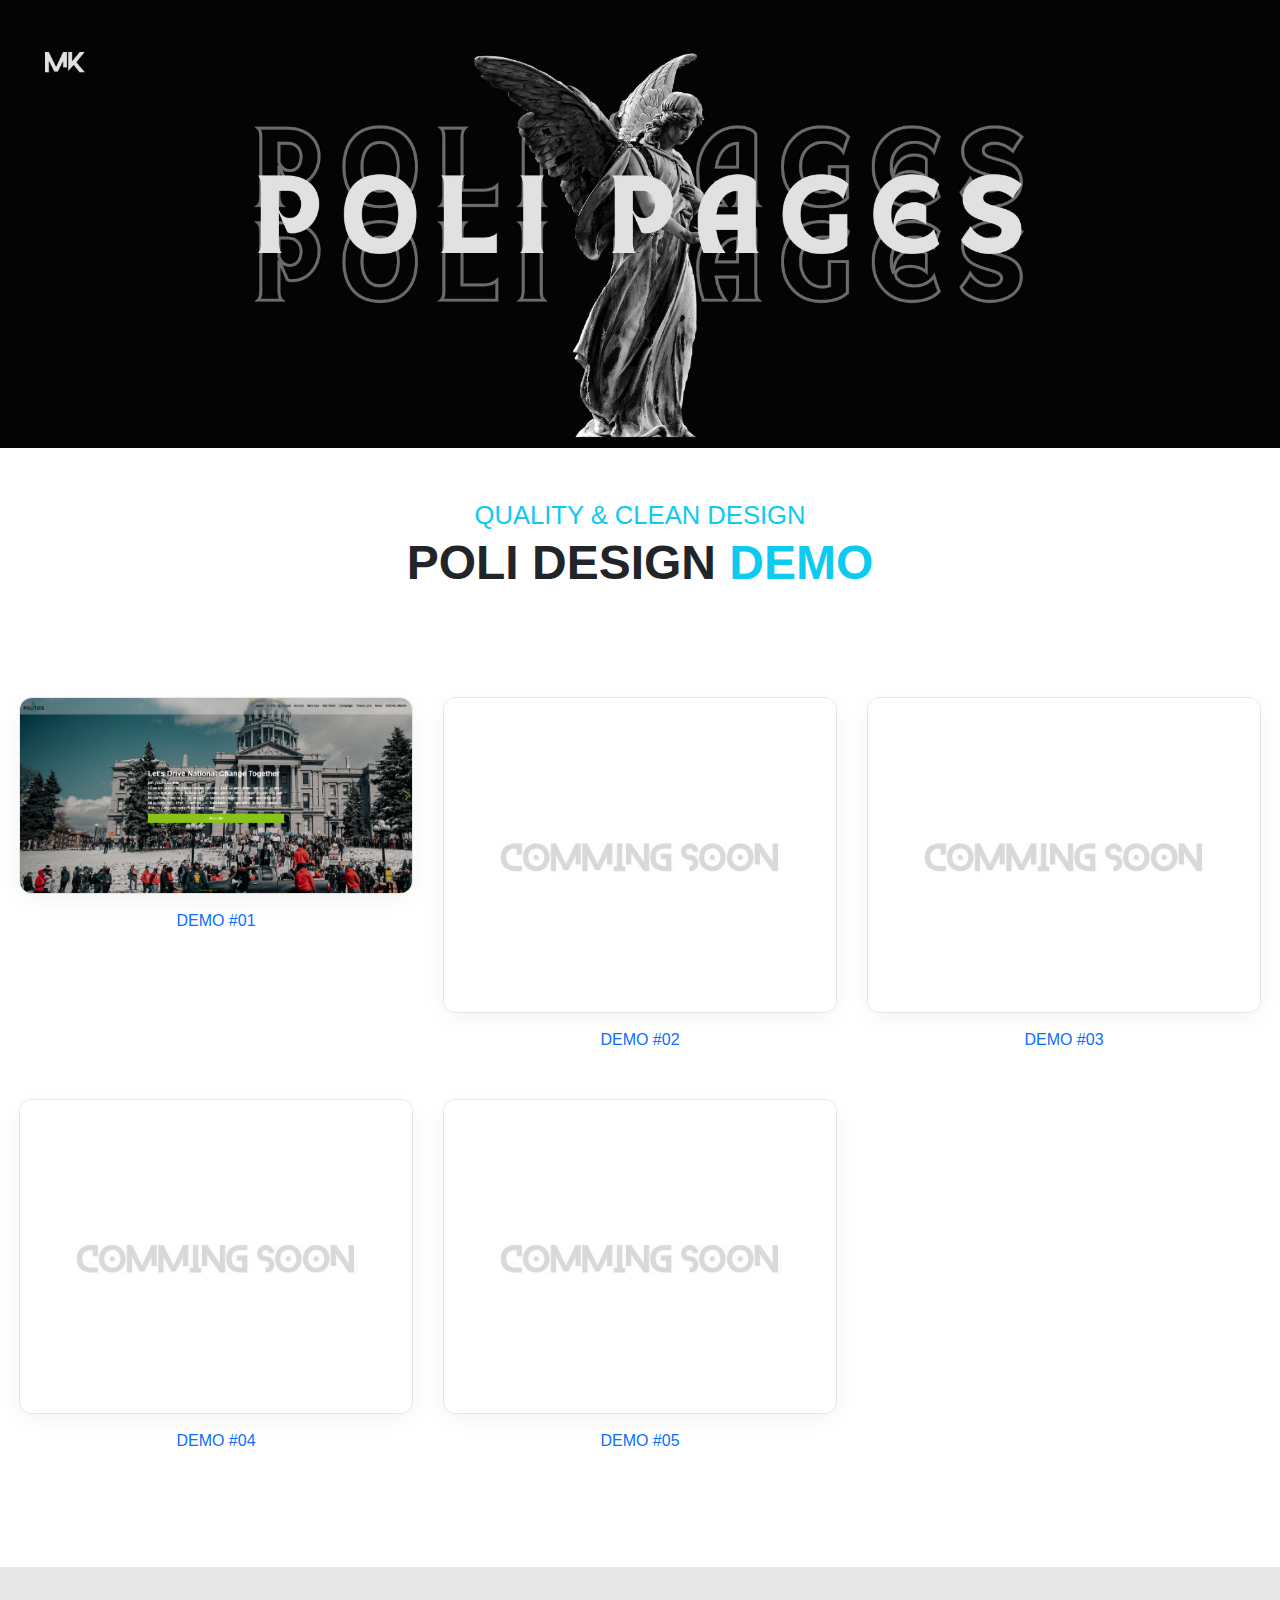
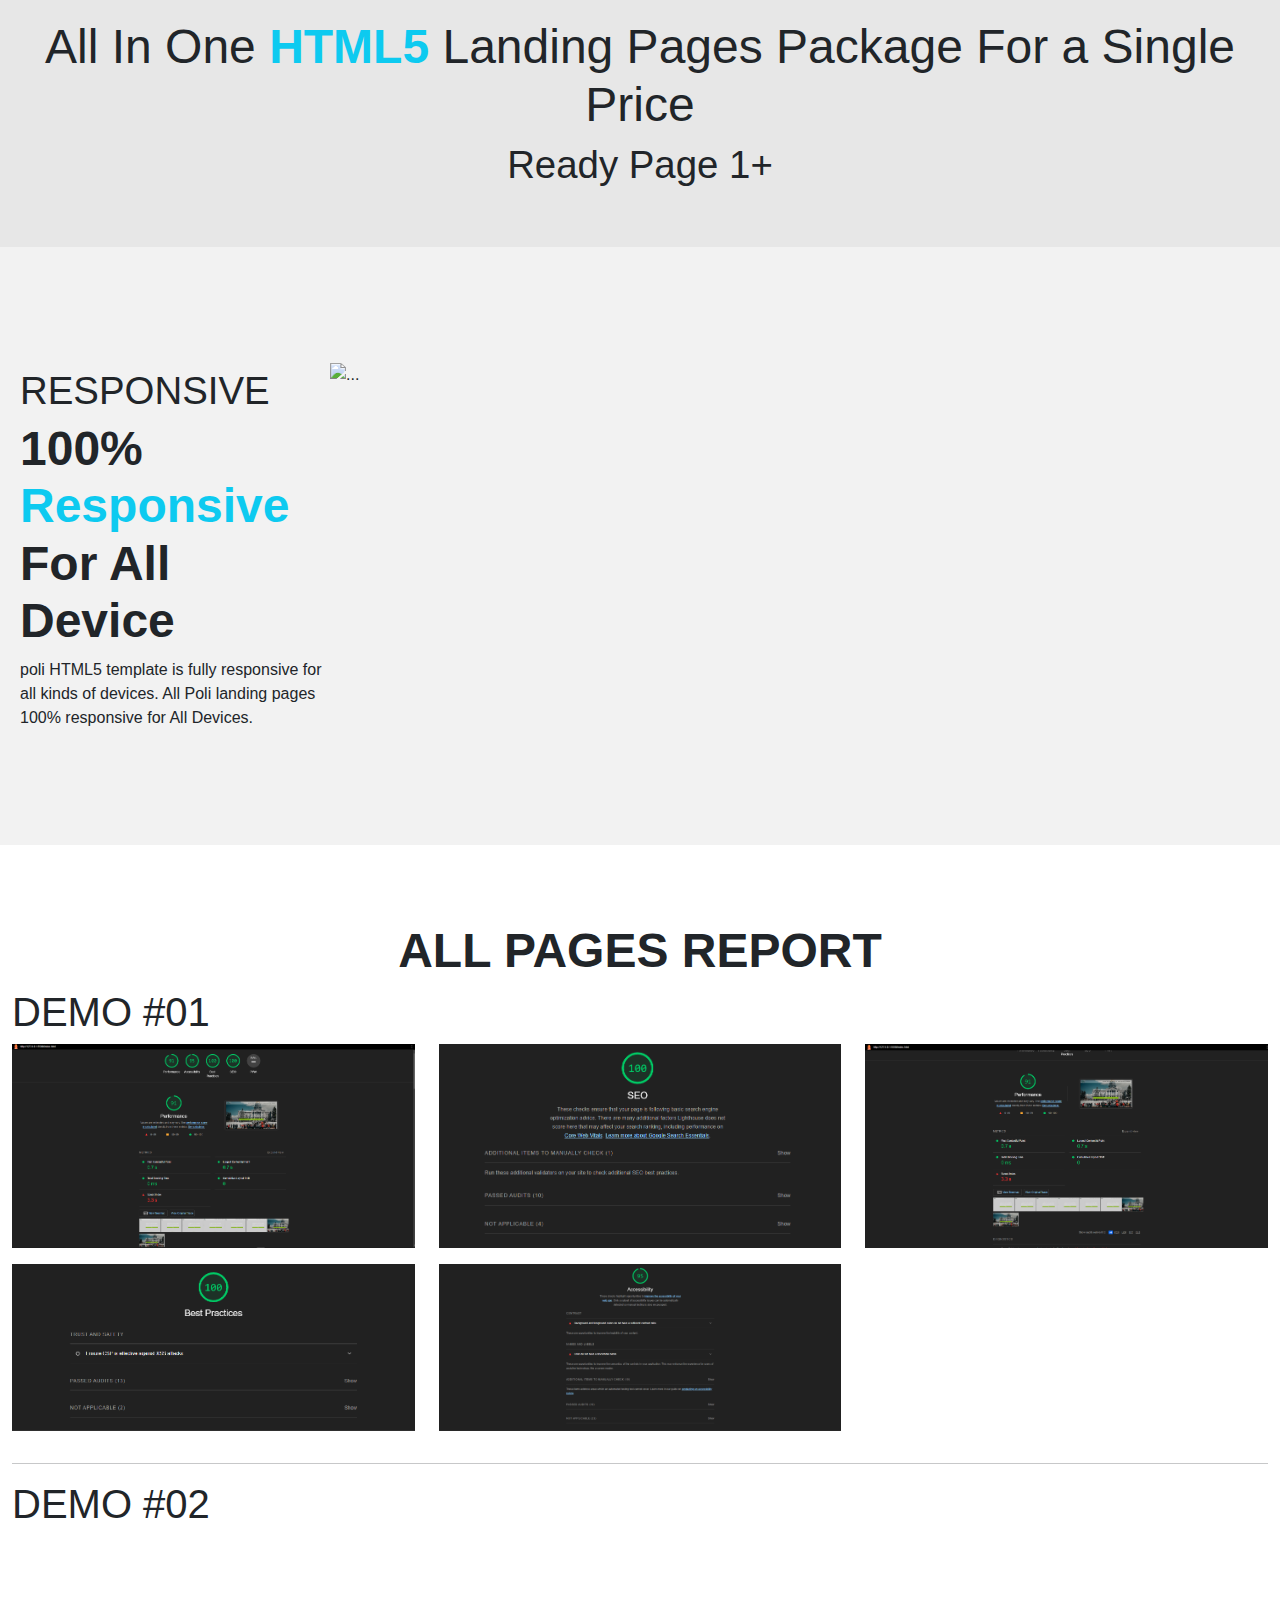
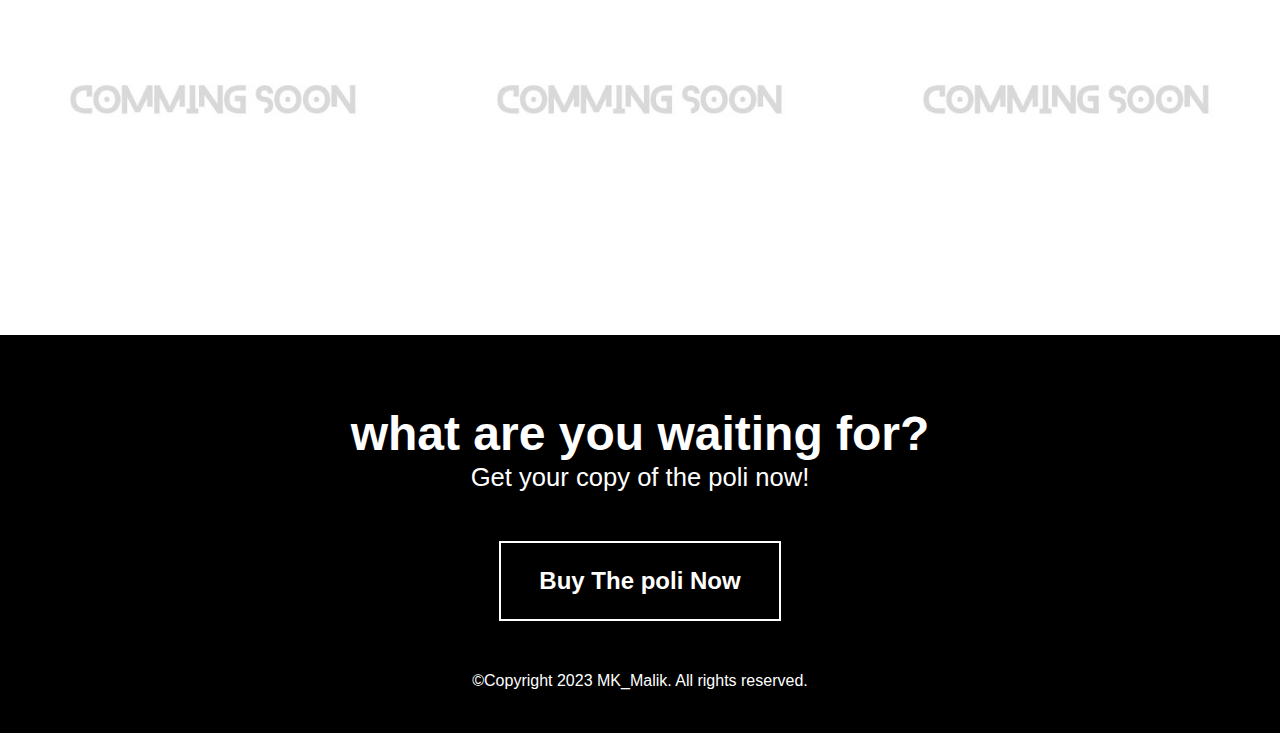
==== main.html @ 9a9541d0 "update" ====
<!DOCTYPE html>
<html lang="en">
  <head>
    <meta charset="UTF-8" />
    <meta http-equiv="X-UA-Compatible" content="IE=edge" />
    <meta name="viewport" content="width=device-width, initial-scale=1.0" />
    <title>Political</title>
    <!-- bootstrap css file  -->
    <link
      rel="stylesheet"
      href="https://cdn.jsdelivr.net/npm/bootstrap@5.2.3/dist/css/bootstrap.min.css"
    />
    <!-- custom css style  -->
    <link rel="stylesheet" href="./main/main.css" />
  </head>

  <body>
    <!-- HEADER TOP MAIN IMAGE  -->
    <div class="bg-black">
      <img
        class="w-100 h-100"
        loading="lazy"
        src="./main/POLITICALS.jpg"
        alt="..."
      />
    </div>
    <!-- PAGE DEMO CARD  -->
    <div class="text-center py-5">
      <p class="m-0 text-info mk-desc-1 fw-lighter">QUALITY & CLEAN DESIGN</p>
      <h1 class="fw-bold mk-heading-1">
        POLI DESIGN <span class="text-info">DEMO</span>
      </h1>
    </div>
    <div class="mk-pages container mb-5 bg-white m-auto">
      <a class="mk-pages-card" href="./deom1/index.html">
        <div class="mk-pages-card-img mb-3">
          <img
            class="w-100 h-100"
            loading="lazy"
            src="./demo1-img/demo-1-screenshort.png"
            alt="..."
          />
        </div>
        <p class="text-center">DEMO #01</p>
      </a>
      <a class="mk-pages-card" href="#">
        <div class="mk-pages-card-img mb-3">
          <img
            class="w-100 h-100"
            loading="lazy"
            src="./main/COMMINGSOON.jpg"
            alt="..."
          />
        </div>
        <p class="text-center">DEMO #02</p>
      </a>
      <a class="mk-pages-card" href="#">
        <div class="mk-pages-card-img mb-3">
          <img
            class="w-100 h-100"
            loading="lazy"
            src="./main/COMMINGSOON.jpg"
            alt="..."
          />
        </div>
        <p class="text-center">DEMO #03</p>
      </a>
      <a class="mk-pages-card" href="#">
        <div class="mk-pages-card-img mb-3">
          <img
            class="w-100 h-100"
            loading="lazy"
            src="./main/COMMINGSOON.jpg"
            alt="..."
          />
        </div>
        <p class="text-center">DEMO #04</p>
      </a>
      <a class="mk-pages-card" href="#">
        <div class="mk-pages-card-img mb-3">
          <img
            class="w-100 h-100"
            loading="lazy"
            src="./main/COMMINGSOON.jpg"
            alt="..."
          />
        </div>
        <p class="text-center">DEMO #05</p>
      </a>
    </div>
    <!-- PAGES COUNTING  -->
    <div class="mk-total-pages text-center">
      <h1 class="mk-heading-1">
        All In One
        <span class="fw-bold text-info">HTML5</span>
        Landing Pages Package For a Single Price
      </h1>
      <h2 class="mk-heading-3">Ready Page 1+</h2>
    </div>
    <!-- RESPONSIVE DESIGN SHOWING  -->
    <div class="mk-responsive-sec d-flex justify-content-center">
      <div
        class="container p-0 d-flex justify-content-center align-items-center"
      >
        <div class="row w-100 m-0">
          <div class="col-lg-3 p-0 d-flex justify-content-center flex-column">
            <p class="m-0 mk-heading-3 fw-lighter">RESPONSIVE</p>
            <h1 class="mk-heading-1 fw-bold">
              100% <span class="text-info">Responsive</span> For All Device
            </h1>
            <p class="m-0 mk-desc-3 fw-light">
              poli HTML5 template is fully responsive for all kinds of devices.
              All Poli landing pages 100% responsive for All Devices.
            </p>
          </div>
          <div class="col-lg-9 p-0">
            <img
              class="w-100 h-100"
              src="https://html.ditsolution.net/techno-preview/assets/images/responsive.png"
              alt="..."
            />
          </div>
        </div>
      </div>
    </div>
    <!-- ALL PAGES REPORT  -->
    <div class="mk-pages-report">
      <div class="container">
        <h1 class="mk-heading-1 fw-bold text-center">ALL PAGES REPORT</h1>
        <div>
          <h1>DEMO #01</h1>
          <div class="row">
            <div class="col-md-4 col-sm-6 mb-3">
              <img
                class="w-100 h-100"
                src="./demo1-img/demo-1-report.png"
                alt="..."
              />
            </div>
            <div class="col-md-4 col-sm-6 mb-3">
              <img
                class="w-100 h-100"
                src="./demo1-img/demo-1-seo-report.png"
                alt="..."
              />
            </div>
            <div class="col-md-4 col-sm-6 mb-3">
              <img
                class="w-100 h-100"
                src="./demo1-img/demo-1-performance-report.png"
                alt="..."
              />
            </div>
            <div class="col-md-4 col-sm-6 mb-3">
              <img
                class="w-100 h-100"
                src="./demo1-img/demo-1-best-practices-report.png"
                alt="..."
              />
            </div>
            <div class="col-md-4 col-sm-6 mb-3">
              <img
                class="w-100 h-100"
                src="./demo1-img/demo-1-accessibility-report.png"
                alt="..."
              />
            </div>
          </div>
          <hr />
          <h1>DEMO #02</h1>
          <div class="row">
            <div class="col-md-4 col-sm-6">
              <img class="w-100 h-100" src="./main/COMMINGSOON.jpg" alt="..." />
            </div>
            <div class="col-md-4 col-sm-6">
              <img class="w-100 h-100" src="./main/COMMINGSOON.jpg" alt="..." />
            </div>
            <div class="col-md-4 col-sm-6">
              <img class="w-100 h-100" src="./main/COMMINGSOON.jpg" alt="..." />
            </div>
          </div>
        </div>
      </div>
    </div>
    <!-- FOOTER DESIGN  -->
    <footer class="bg-black text-white">
      <div class="container text-center">
        <h1 class="mk-heading-1 fw-bold m-0">what are you waiting for?</h1>
        <h2 class="mk-desc-1 fw-lighter m-0">Get your copy of the poli now!</h2>
        <a class="mk-button my-5" href="#">Buy The poli Now</a>
      </div>
      <p class="text-center m-0">
        &copy;Copyright 2023 MK_Malik. All rights reserved.
      </p>
    </footer>
  </body>
</html>
---- main/main.css ----
* {
  margin: 0%;
  padding: 0%;
  font-family: "Gill Sans", "Gill Sans MT", Calibri, "Trebuchet MS", sans-serif;
}
*::-moz-selection {
  color: #0dcaf0;
  background-color: #000;
}
*::selection {
  color: #0dcaf0;
  background-color: #000;
}

img {
  -o-object-fit: cover;
     object-fit: cover;
}

.mk-heading-1 {
  font-size: clamp(1.2rem, 4vw, 3rem);
}
.mk-heading-2 {
  font-size: clamp(1.1rem, 3.5vw, 2.8rem);
}
.mk-heading-3 {
  font-size: clamp(1rem, 3vw, 2.5rem);
}

.mk-desc-1 {
  font-size: clamp(1rem, 2vw, 1.8rem);
}
.mk-desc-2 {
  font-size: clamp(0.8rem, 2vw, 1.5rem);
}
.mk-desc-3 {
  font-size: clamp(0.8rem, 2vw, 1rem);
}
.mk-desc-4 {
  font-size: clamp(0.7rem, 2vw, 0.8rem);
}

.container {
  max-width: 1800px;
}

.mk-pages {
  padding: 50px 20px;
  display: grid;
  grid-template-columns: repeat(3, 1fr);
  grid-gap: 2rem;
}
@media (max-width: 991px) {
  .mk-pages {
    grid-template-columns: repeat(2, 1fr);
  }
}
@media (max-width: 575px) {
  .mk-pages {
    grid-template-columns: repeat(1, 1fr);
  }
}
.mk-pages-card {
  text-decoration: none;
}
.mk-pages-card-img {
  box-shadow: rgba(0, 0, 0, 0.05) 0px 6px 24px 0px, rgba(0, 0, 0, 0.08) 0px 0px 0px 1px;
  border-radius: 12px;
  overflow: hidden;
}

.mk-total-pages {
  padding-block: clamp(40px, 4vw, 60px);
  background-color: #e7e7e7;
}

.mk-responsive-sec {
  padding-inline: 20px;
  padding-block: clamp(50px, 9vw, 150px);
  background-color: #f2f2f2;
}

.mk-pages-report {
  padding-block: clamp(40px, 6vw, 130px);
}
.mk-pages-report img {
  -o-object-fit: cover;
     object-fit: cover;
}

footer {
  padding-top: 70px;
  padding-bottom: 40px;
}
footer .mk-button {
  border: 2px solid #fff;
  padding-inline: clamp(20px, 3vw, 40px);
  padding-block: clamp(8px, 3vw, 20px);
  display: inline-block;
  text-decoration: none;
  color: #fff;
  font-weight: 700;
  font-size: clamp(1rem, 2vw, 1.5rem);
  position: relative;
  isolation: isolate;
  z-index: 2;
}
footer .mk-button::after {
  content: "";
  background-color: #0dcaf0;
  position: absolute;
  width: 0%;
  height: 100%;
  top: 0%;
  right: 0%;
  transition: all 0.8s ease-in-out;
  z-index: -1;
}
footer .mk-button:hover {
  color: #000;
}
footer .mk-button:hover::after {
  width: 100%;
}/*# sourceMappingURL=main.css.map */
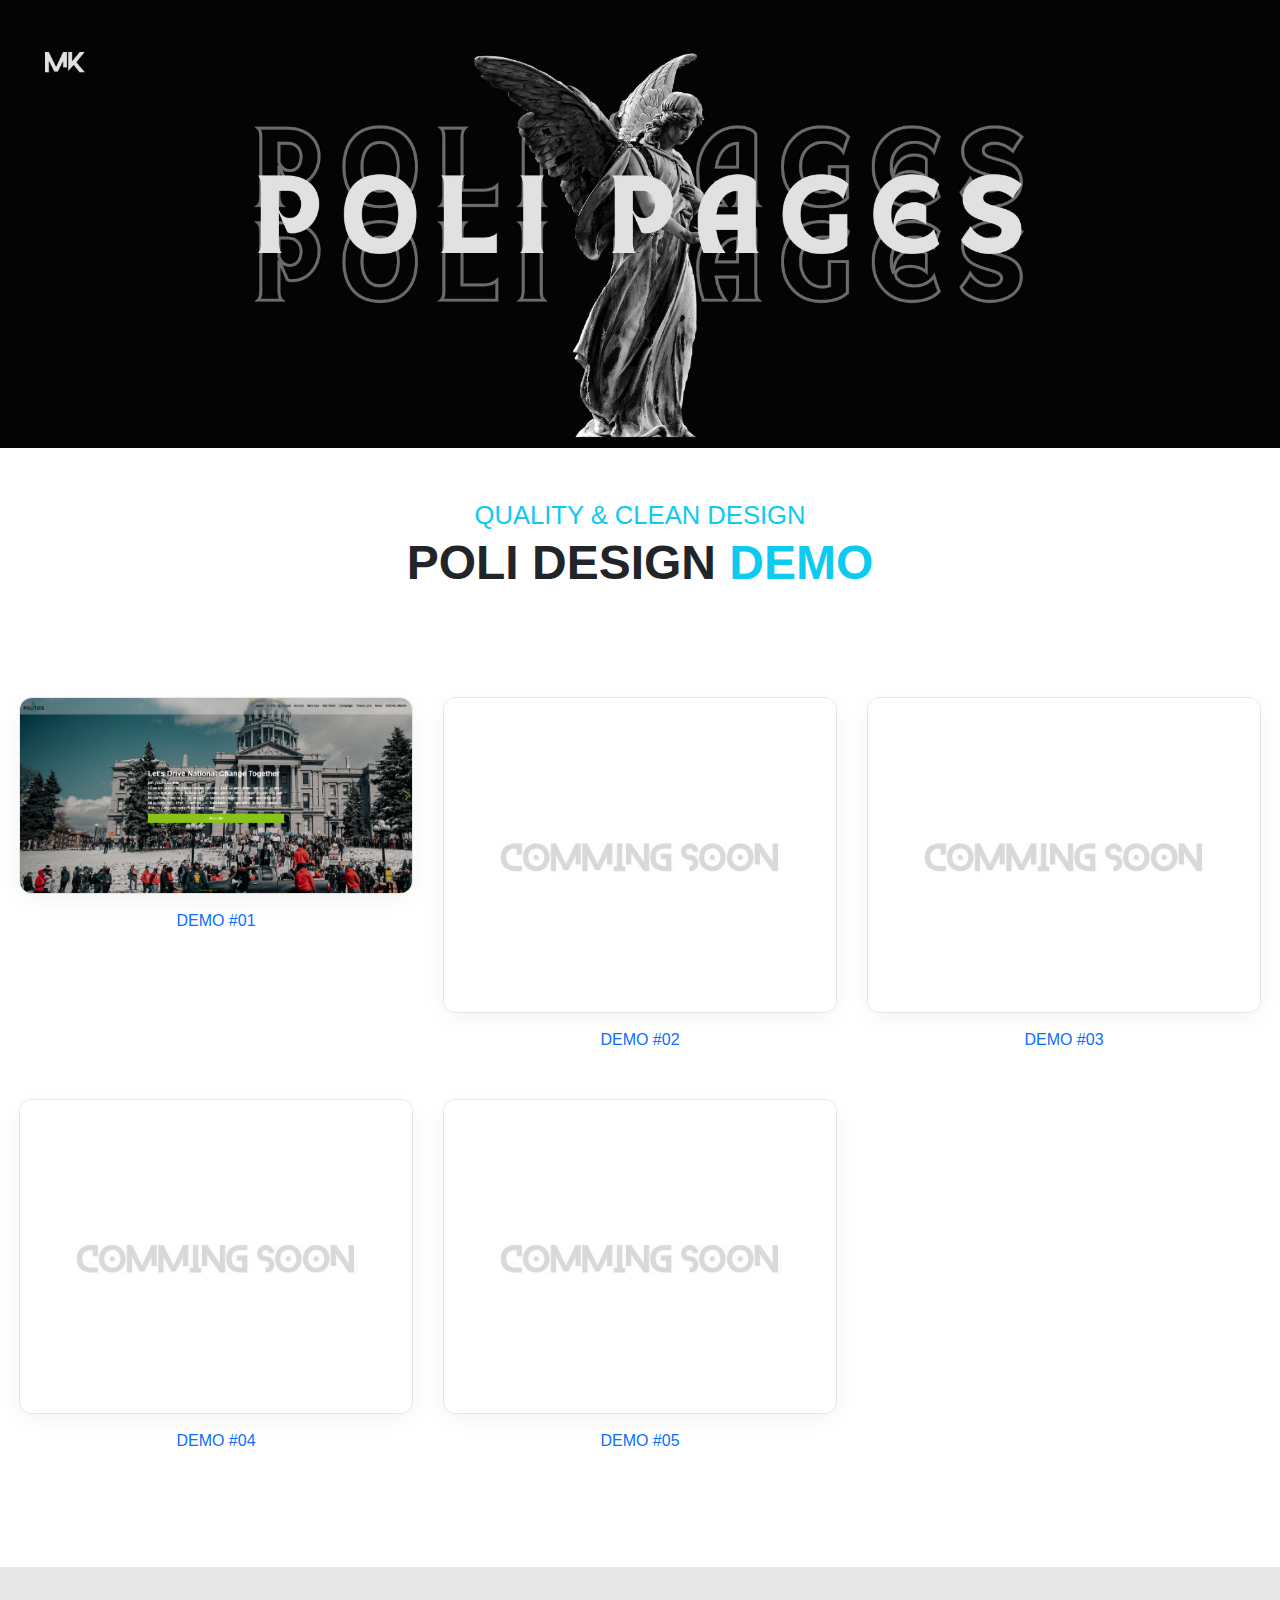
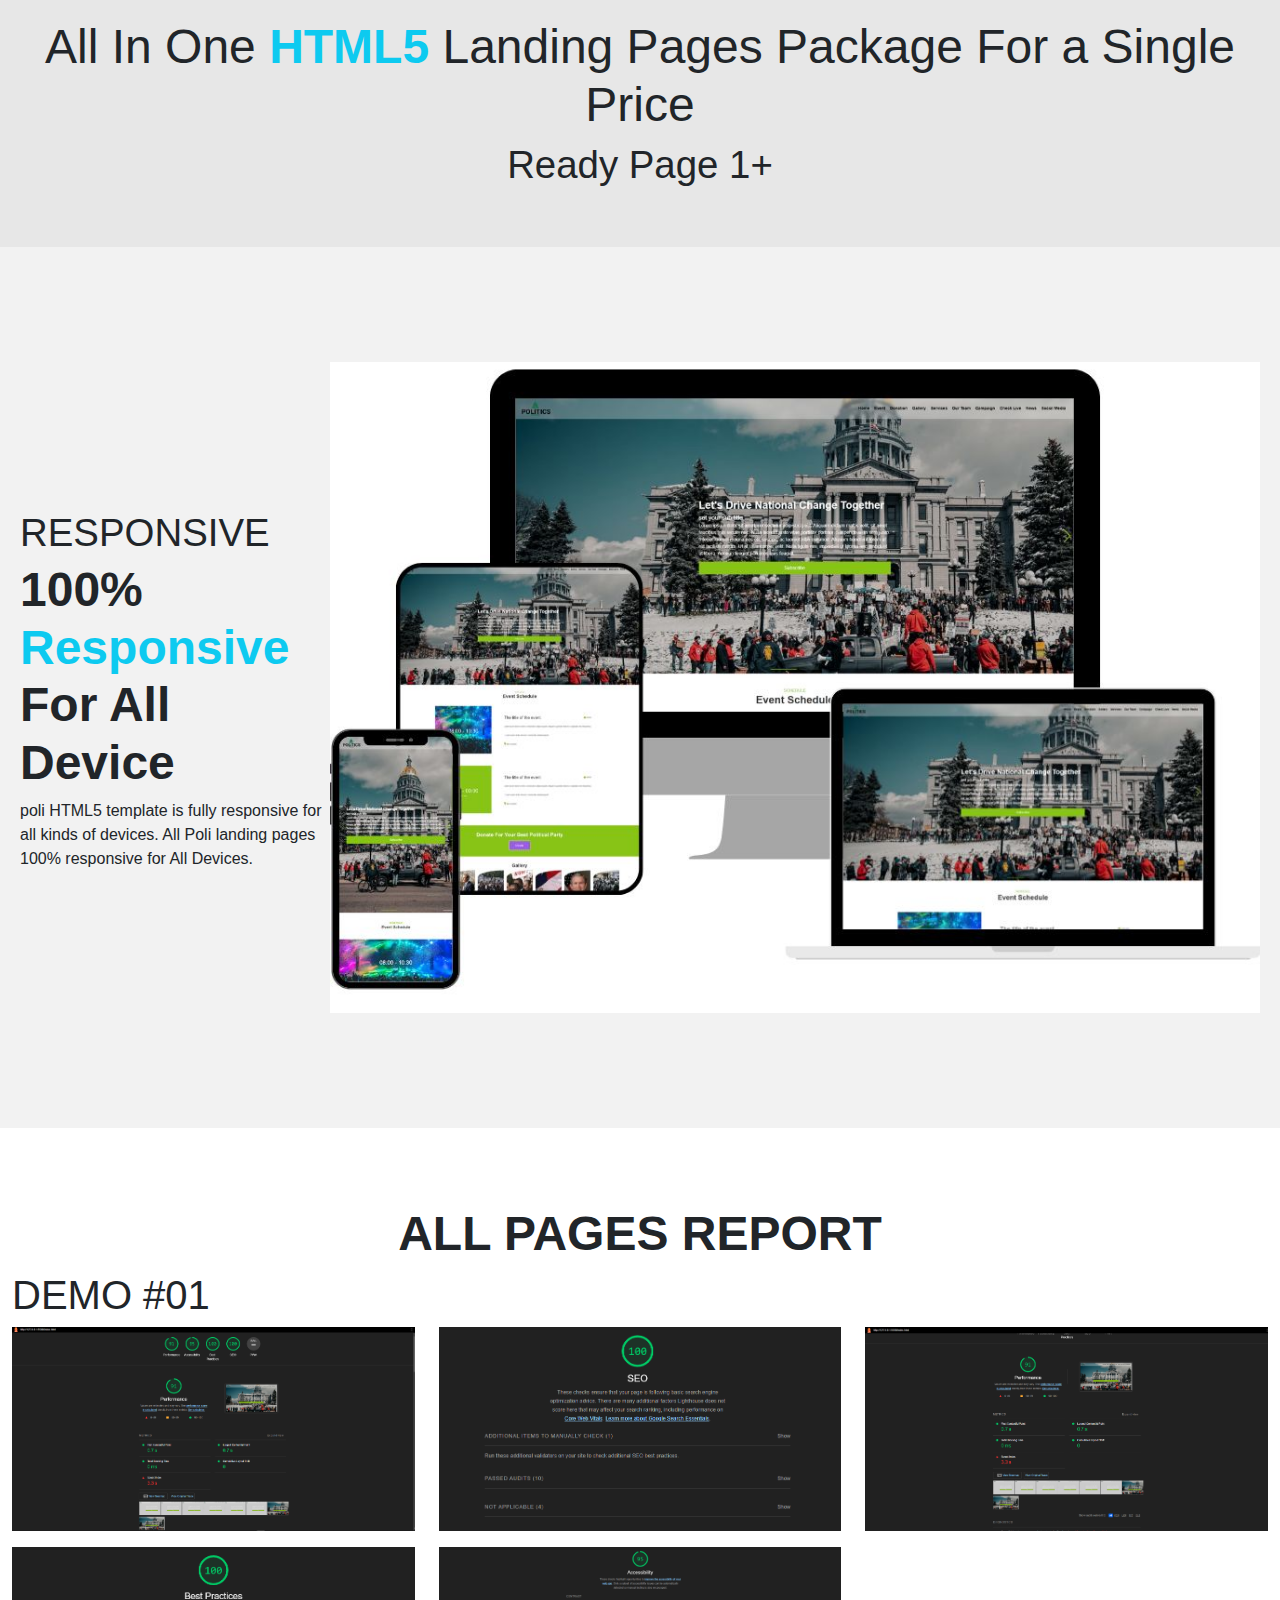
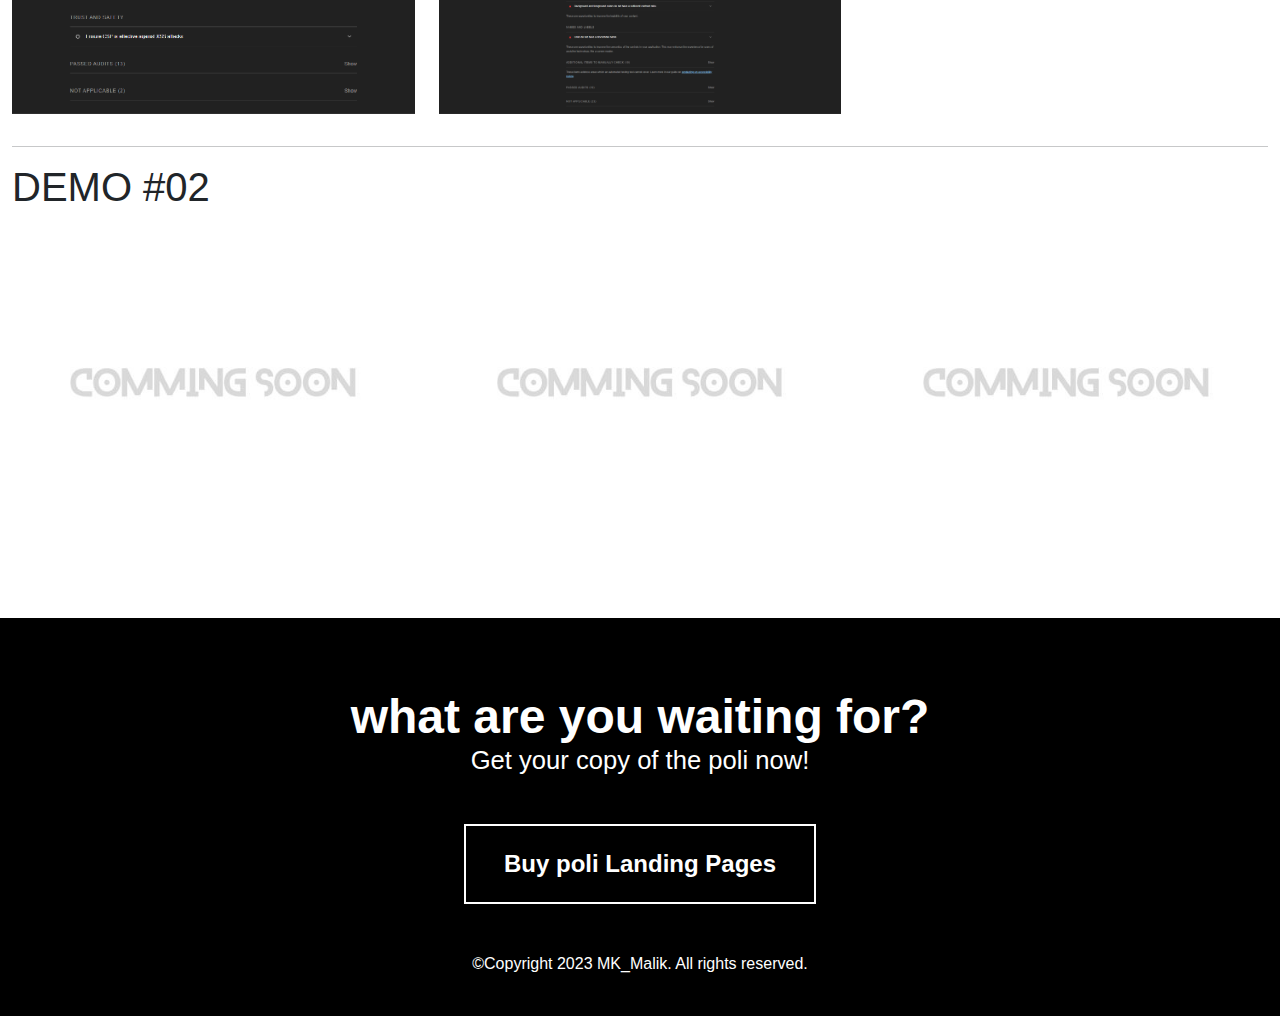
==== commit ec791869: "update" ====
--- a/main.html
+++ b/main.html
@@ -4,7 +4,7 @@
     <meta charset="UTF-8" />
     <meta http-equiv="X-UA-Compatible" content="IE=edge" />
     <meta name="viewport" content="width=device-width, initial-scale=1.0" />
-    <title>Political</title>
+    <title>Political Landing Pages</title>
     <!-- bootstrap css file  -->
     <link
       rel="stylesheet"
@@ -116,7 +116,7 @@
           <div class="col-lg-9 p-0">
             <img
               class="w-100 h-100"
-              src="https://html.ditsolution.net/techno-preview/assets/images/responsive.png"
+              src="./main/responsive.jpg"
               alt="..."
             />
           </div>
@@ -187,7 +187,7 @@
       <div class="container text-center">
         <h1 class="mk-heading-1 fw-bold m-0">what are you waiting for?</h1>
         <h2 class="mk-desc-1 fw-lighter m-0">Get your copy of the poli now!</h2>
-        <a class="mk-button my-5" href="#">Buy The poli Now</a>
+        <a class="mk-button my-5" href="#">Buy poli Landing Pages</a>
       </div>
       <p class="text-center m-0">
         &copy;Copyright 2023 MK_Malik. All rights reserved.
